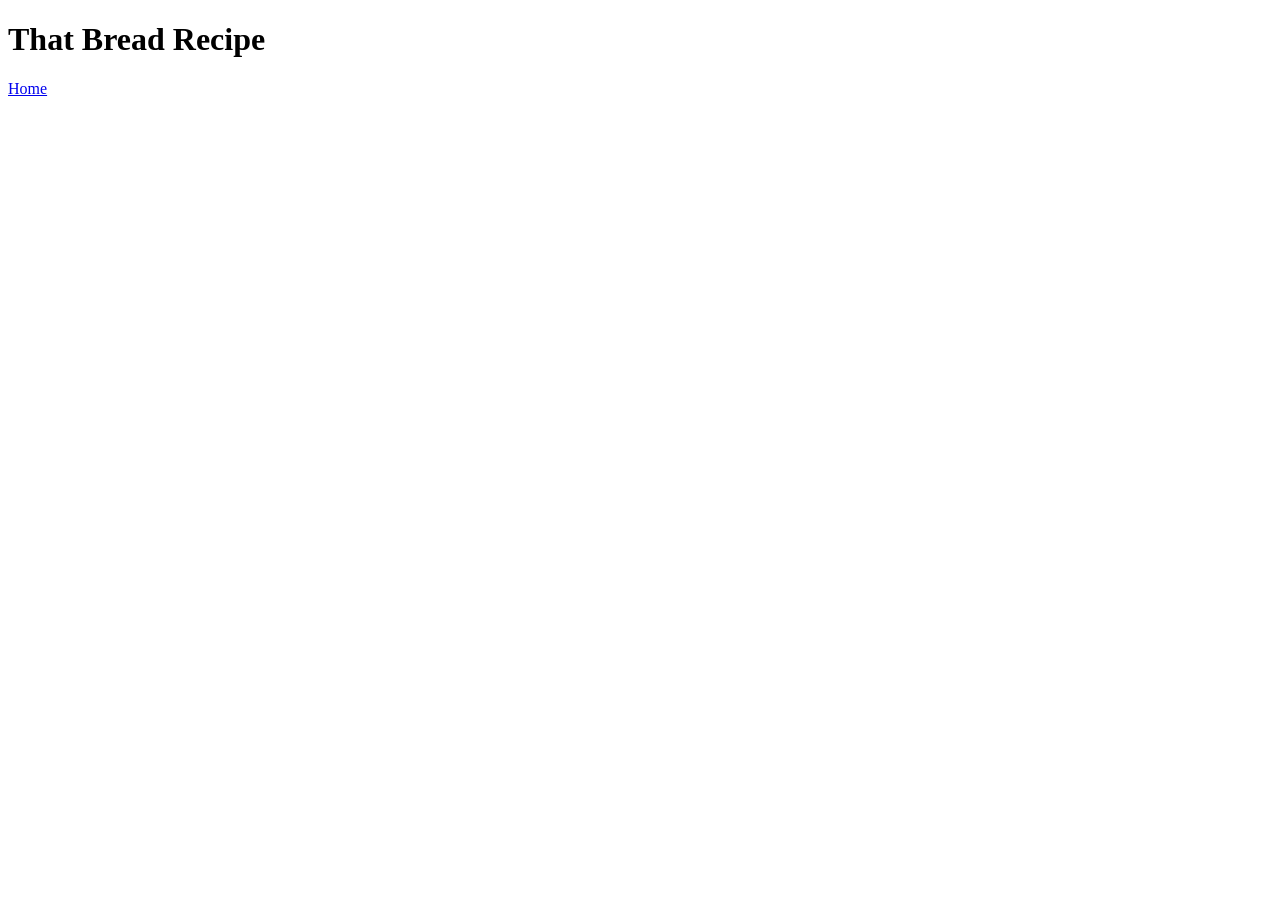
==== recipes/bread.html @ 6e728213 "Add basic pages and directory for recipes" ====
<!DOCTYPE html>
<html lang="en">
<head>
    <meta charset="UTF-8">
    <meta name="viewport" content="width=device-width, initial-scale=1.0">
    <title>Bread Recipe</title>
</head>
<body>
   <h1> That Bread Recipe</h1> 
   <a href="../index.html"> Home</a>
</body>
</html>
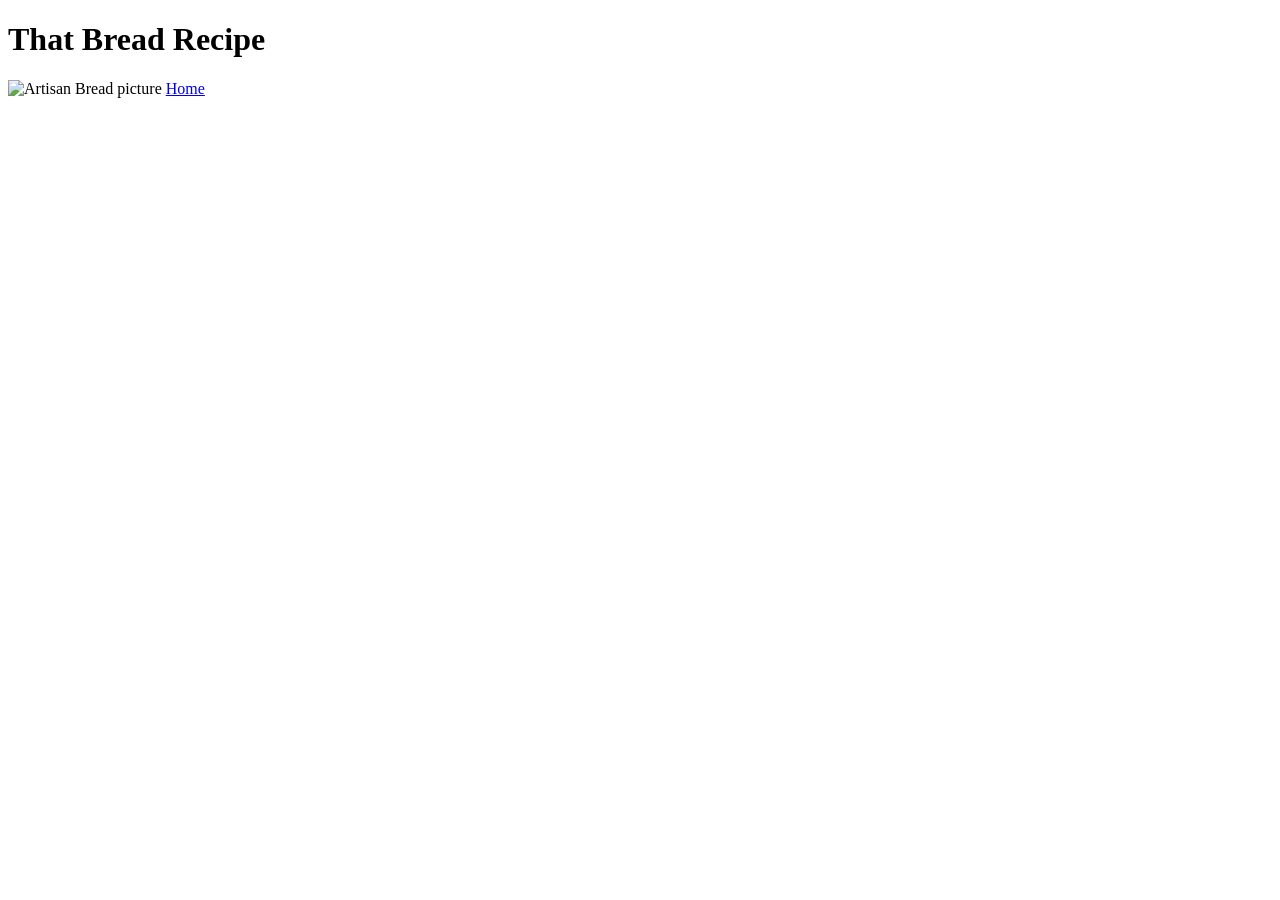
==== commit a5f28b6c: "Add image" ====
--- a/recipes/bread.html
+++ b/recipes/bread.html
@@ -7,6 +7,7 @@
 </head>
 <body>
    <h1> That Bread Recipe</h1> 
+   <img src ="https://sallysbakingaddiction.com/wp-content/uploads/2019/12/homemade-artisan-bread.jpg" alt="Artisan Bread picture" width="300" height="450">
    <a href="../index.html"> Home</a>
 </body>
 </html>
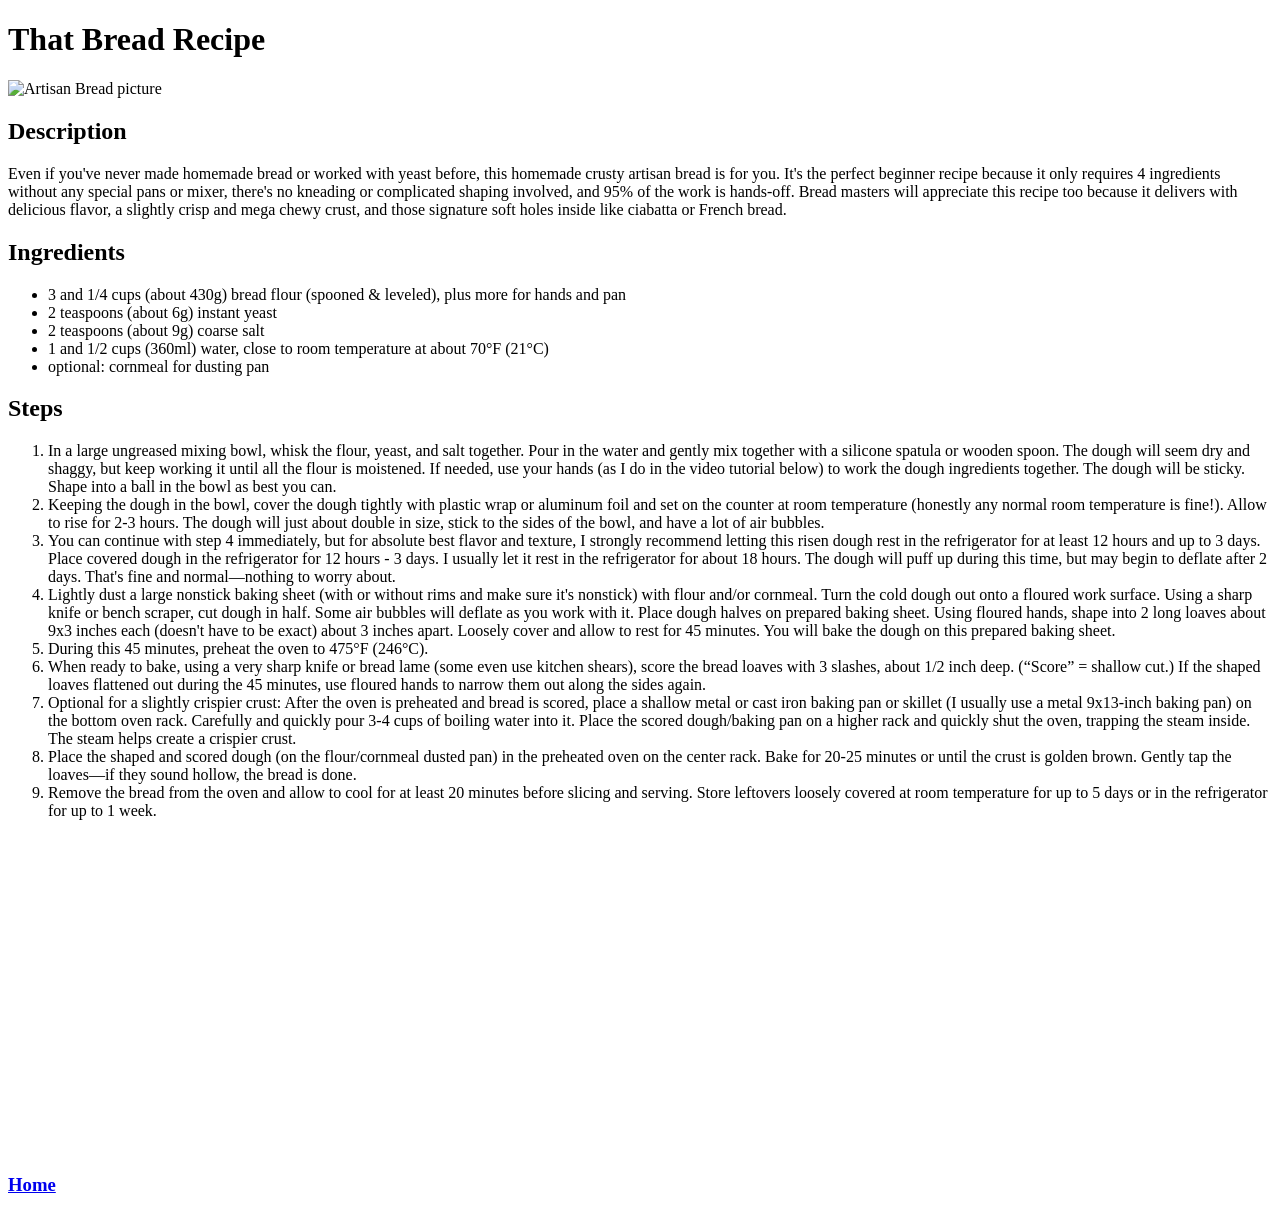
==== commit e52837a5: "Add descriptions, ingredients, and steps" ====
--- a/recipes/bread.html
+++ b/recipes/bread.html
@@ -8,6 +8,55 @@
 <body>
    <h1> That Bread Recipe</h1> 
    <img src ="https://sallysbakingaddiction.com/wp-content/uploads/2019/12/homemade-artisan-bread.jpg" alt="Artisan Bread picture" width="300" height="450">
-   <a href="../index.html"> Home</a>
+   <h2> Description </h2>
+   <p> Even if you've never made homemade bread or worked with yeast before, this homemade crusty artisan bread is for you. It's 
+    the perfect beginner recipe because it only requires 4 ingredients without any special pans or mixer, there's no kneading or 
+    complicated shaping involved, and 95% of the work is hands-off. Bread masters will appreciate this recipe too because it delivers 
+    with delicious flavor, a slightly crisp and mega chewy crust, and those signature soft holes inside like ciabatta or French bread.</p>
+
+    <h2> Ingredients </h2>
+    <ul>
+        <li> 3 and 1/4 cups (about 430g) bread flour (spooned & leveled), plus more for hands and pan </li>
+        <li> 2 teaspoons (about 6g) instant yeast </li>
+        <li> 2 teaspoons (about 9g) coarse salt </li>
+        <li> 1 and 1/2 cups (360ml) water, close to room temperature at about 70°F (21°C) </li>
+        <li> optional: cornmeal for dusting pan </li>
+    </ul>
+
+    <h2> Steps </h2>
+    <ol> 
+        <li> In a large ungreased mixing bowl, whisk the flour, yeast, and salt together. Pour in the water and gently mix together with 
+            a silicone spatula or wooden spoon. The dough will seem dry and shaggy, but keep working it until all the flour is moistened. 
+            If needed, use your hands (as I do in the video tutorial below) to work the dough ingredients together. The dough will be 
+            sticky. Shape into a ball in the bowl as best you can. </li>
+        <li> Keeping the dough in the bowl, cover the dough tightly with plastic wrap or aluminum foil and set on the counter at room 
+            temperature (honestly any normal room temperature is fine!). Allow to rise for 2-3 hours. The dough will just about double 
+            in size, stick to the sides of the bowl, and have a lot of air bubbles. </li>
+        <li> You can continue with step 4 immediately, but for absolute best flavor and texture, I strongly recommend letting this risen 
+            dough rest in the refrigerator for at least 12 hours and up to 3 days. Place covered dough in the refrigerator for 
+            12 hours - 3 days. I usually let it rest in the refrigerator for about 18 hours. The dough will puff up during this time, but 
+            may begin to deflate after 2 days. That's fine and normal—nothing to worry about. </li>
+        <li> Lightly dust a large nonstick baking sheet (with or without rims and make sure it's nonstick) with flour and/or cornmeal. 
+            Turn the cold dough out onto a floured work surface. Using a sharp knife or bench scraper, cut dough in half. Some air bubbles 
+            will deflate as you work with it. Place dough halves on prepared baking sheet. Using floured hands, shape into 2 long loaves 
+            about 9x3 inches each (doesn't have to be exact) about 3 inches apart. Loosely cover and allow to rest for 45 minutes. You 
+            will bake the dough on this prepared baking sheet. </li>
+        <li> During this 45 minutes, preheat the oven to 475°F (246°C). </li>
+        <li> When ready to bake, using a very sharp knife or bread lame (some even use kitchen shears), score the bread loaves with 3 
+            slashes, about 1/2 inch deep. (“Score” = shallow cut.) If the shaped loaves flattened out during the 45 minutes, use floured 
+            hands to narrow them out along the sides again.</li>
+        <li> Optional for a slightly crispier crust: After the oven is preheated and bread is scored, place a shallow metal or cast iron 
+            baking pan or skillet (I usually use a metal 9x13-inch baking pan) on the bottom oven rack. Carefully and quickly pour 3-4 cups 
+            of boiling water into it. Place the scored dough/baking pan on a higher rack and quickly shut the oven, trapping the steam 
+            inside. The steam helps create a crispier crust. </li>
+        <li> Place the shaped and scored dough (on the flour/cornmeal dusted pan) in the preheated oven on the center rack. Bake for 
+            20-25 minutes or until the crust is golden brown. Gently tap the loaves—if they sound hollow, the bread is done. </li>
+        <li> Remove the bread from the oven and allow to cool for at least 20 minutes before slicing and serving. Store leftovers loosely 
+            covered at room temperature for up to 5 days or in the refrigerator for up to 1 week. </li>
+    </ol>
+
+    <iframe width="560" height="315" src="https://www.youtube.com/embed/n499cXMGNCA?si=RP5DXzXmPgw_XFb2" title="YouTube video player" frameborder="0" allow="accelerometer; autoplay; clipboard-write; encrypted-media; gyroscope; picture-in-picture; web-share" referrerpolicy="strict-origin-when-cross-origin" allowfullscreen></iframe>
+    
+    <h3> <a href="../index.html"> Home</a> </h3>
 </body>
 </html>
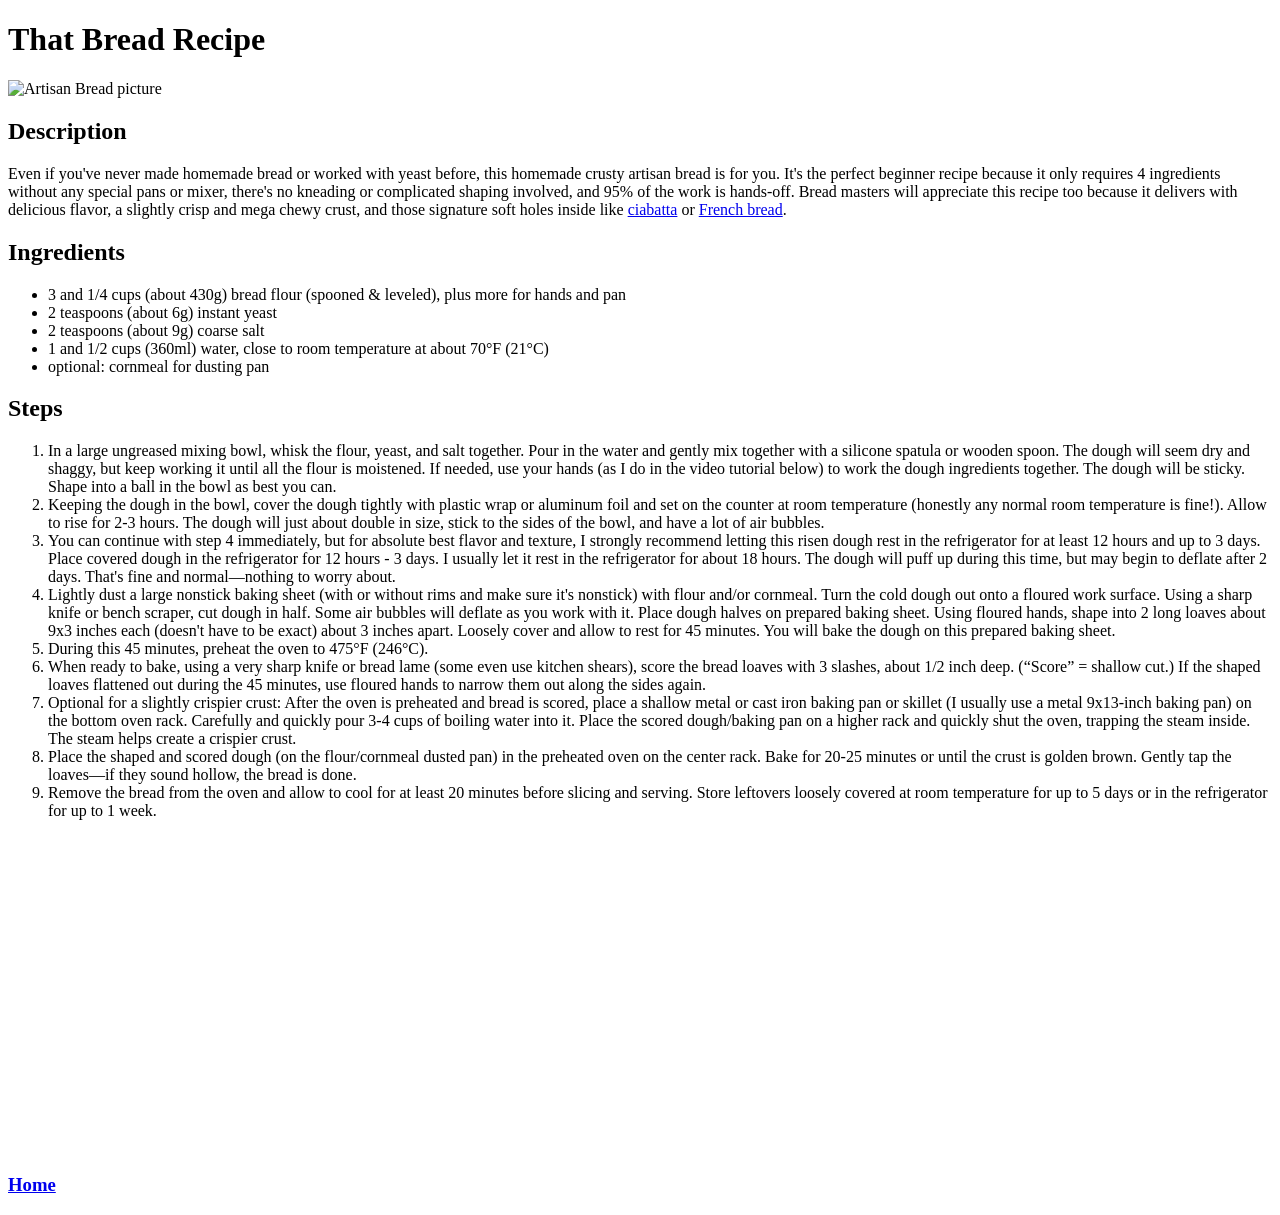
==== commit 18cdc6a3: "Add reference to ciabatta bread webpage" ====
--- a/recipes/bread.html
+++ b/recipes/bread.html
@@ -3,16 +3,18 @@
 <head>
     <meta charset="UTF-8">
     <meta name="viewport" content="width=device-width, initial-scale=1.0">
-    <title>Bread Recipe</title>
+    <title> Bread </title>
 </head>
 <body>
    <h1> That Bread Recipe</h1> 
    <img src ="https://sallysbakingaddiction.com/wp-content/uploads/2019/12/homemade-artisan-bread.jpg" alt="Artisan Bread picture" width="300" height="450">
+
    <h2> Description </h2>
    <p> Even if you've never made homemade bread or worked with yeast before, this homemade crusty artisan bread is for you. It's 
     the perfect beginner recipe because it only requires 4 ingredients without any special pans or mixer, there's no kneading or 
     complicated shaping involved, and 95% of the work is hands-off. Bread masters will appreciate this recipe too because it delivers 
-    with delicious flavor, a slightly crisp and mega chewy crust, and those signature soft holes inside like ciabatta or French bread.</p>
+    with delicious flavor, a slightly crisp and mega chewy crust, and those signature soft holes inside like 
+    <a href="ciabatta-bread.html">ciabatta</a> or <a href="french-bread.html">French bread</a>.</p>
 
     <h2> Ingredients </h2>
     <ul>
@@ -55,7 +57,9 @@
             covered at room temperature for up to 5 days or in the refrigerator for up to 1 week. </li>
     </ol>
 
-    <iframe width="560" height="315" src="https://www.youtube.com/embed/n499cXMGNCA?si=RP5DXzXmPgw_XFb2" title="YouTube video player" frameborder="0" allow="accelerometer; autoplay; clipboard-write; encrypted-media; gyroscope; picture-in-picture; web-share" referrerpolicy="strict-origin-when-cross-origin" allowfullscreen></iframe>
+    <iframe width="560" height="315" src="https://www.youtube.com/embed/n499cXMGNCA?si=RP5DXzXmPgw_XFb2" title="YouTube video player" 
+    frameborder="0" allow="accelerometer; autoplay; clipboard-write; encrypted-media; gyroscope; picture-in-picture; web-share" 
+    referrerpolicy="strict-origin-when-cross-origin" allowfullscreen></iframe>
     
     <h3> <a href="../index.html"> Home</a> </h3>
 </body>
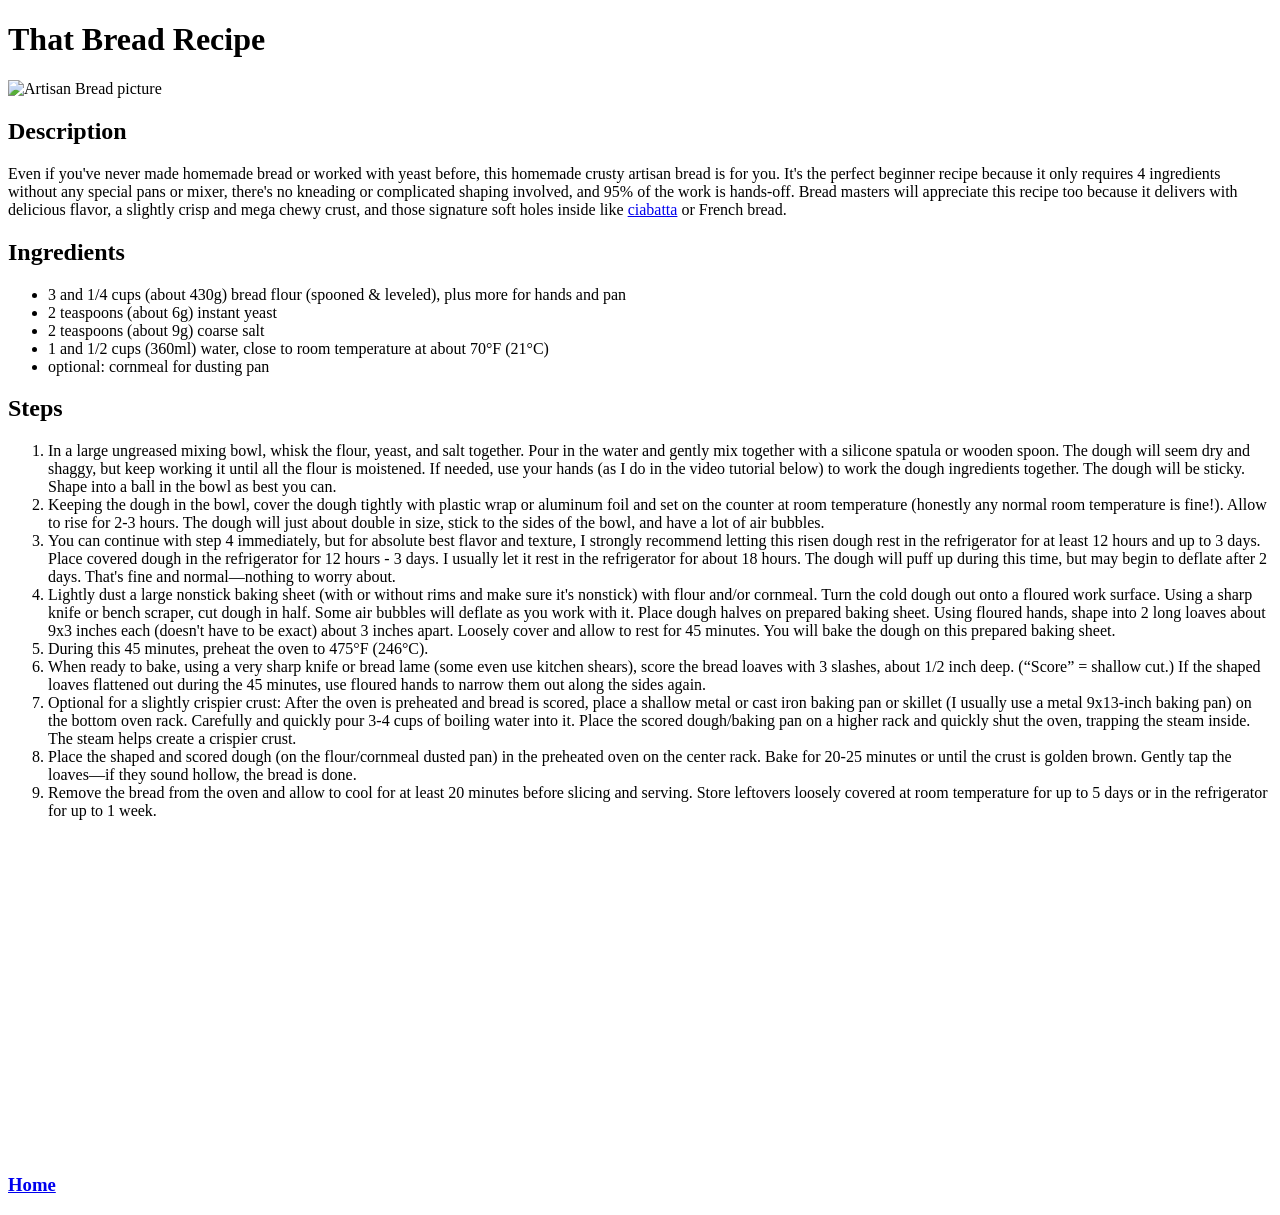
==== commit cc77e6c9: "Remove nonexisting french bread link" ====
--- a/recipes/bread.html
+++ b/recipes/bread.html
@@ -14,7 +14,7 @@
     the perfect beginner recipe because it only requires 4 ingredients without any special pans or mixer, there's no kneading or 
     complicated shaping involved, and 95% of the work is hands-off. Bread masters will appreciate this recipe too because it delivers 
     with delicious flavor, a slightly crisp and mega chewy crust, and those signature soft holes inside like 
-    <a href="ciabatta-bread.html">ciabatta</a> or <a href="french-bread.html">French bread</a>.</p>
+    <a href="ciabatta-bread.html">ciabatta</a> or French bread.</p>
 
     <h2> Ingredients </h2>
     <ul>
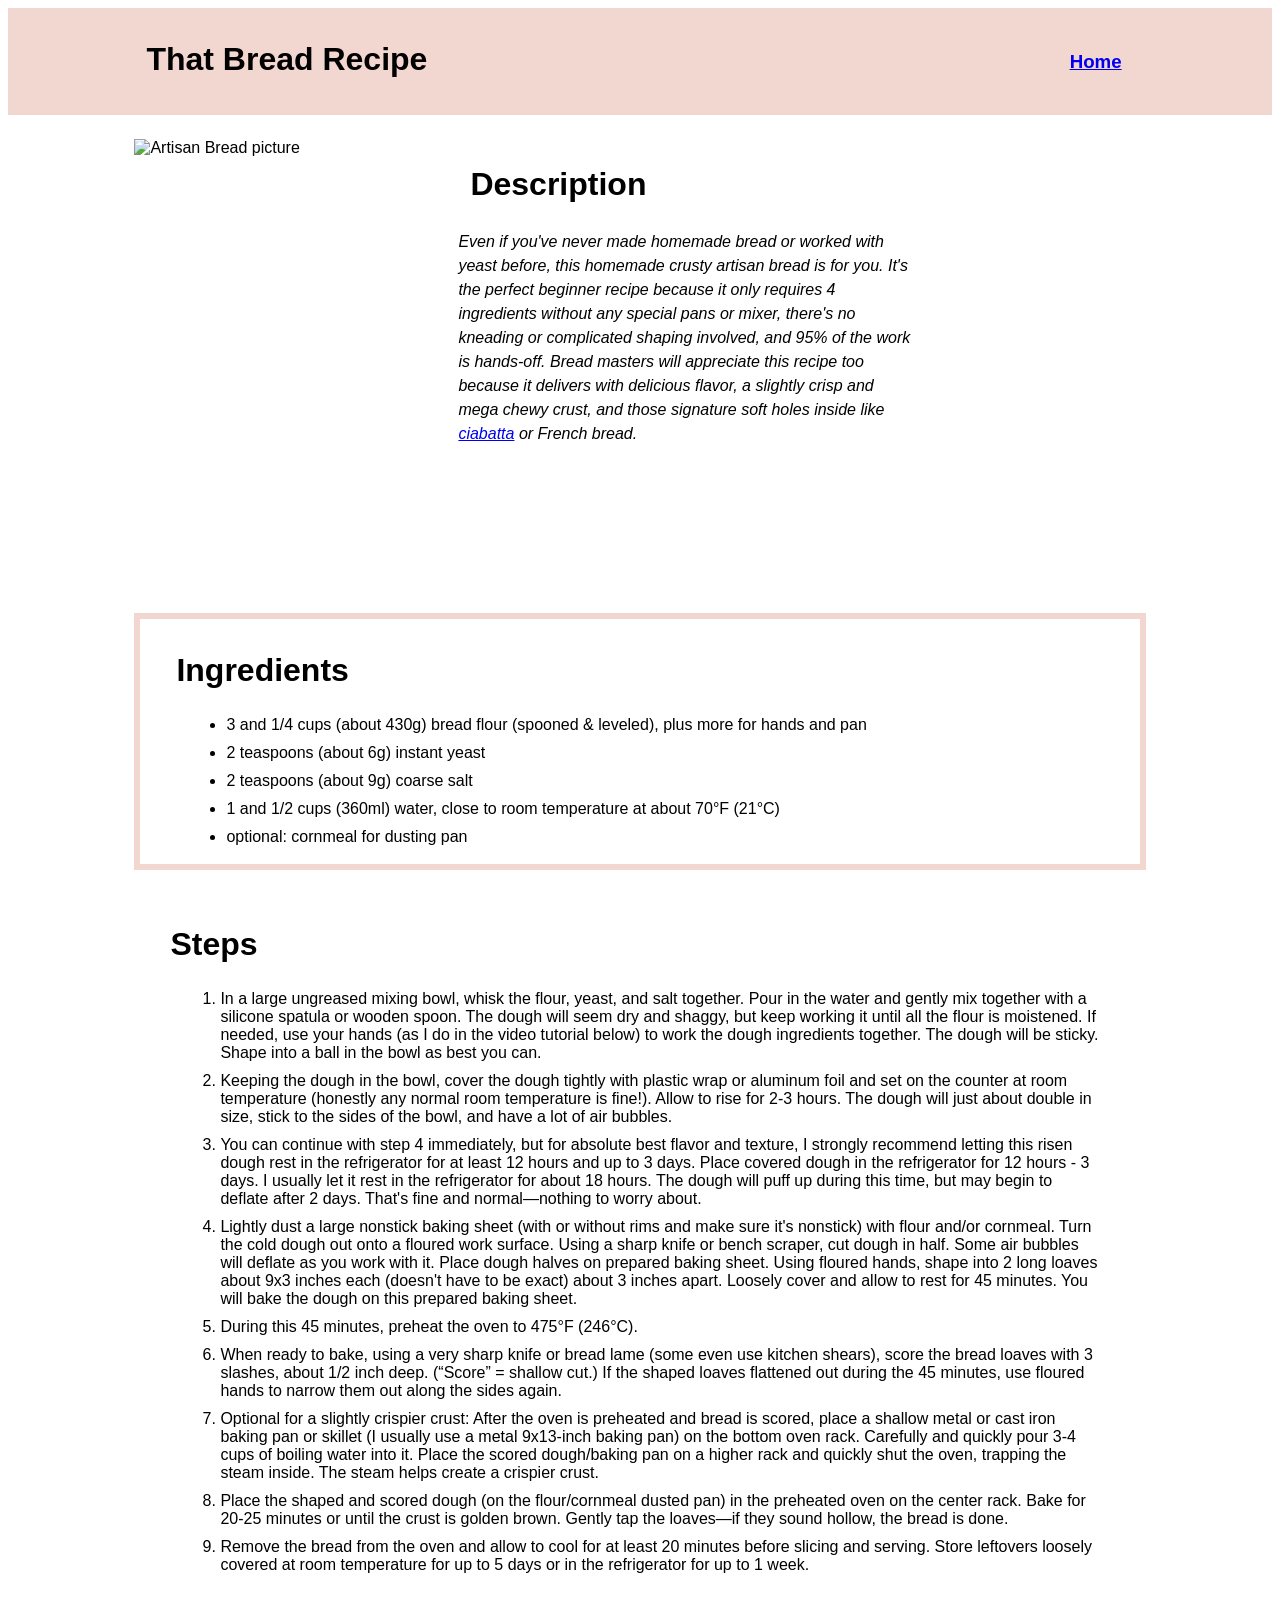
==== commit c91ddb91: "Added CSS" ====
--- a/recipes/bread.html
+++ b/recipes/bread.html
@@ -4,63 +4,69 @@
     <meta charset="UTF-8">
     <meta name="viewport" content="width=device-width, initial-scale=1.0">
     <title> Bread </title>
+    <link rel="stylesheet" href="../style.css">
 </head>
 <body>
-   <h1> That Bread Recipe</h1> 
-   <img src ="https://sallysbakingaddiction.com/wp-content/uploads/2019/12/homemade-artisan-bread.jpg" alt="Artisan Bread picture" width="300" height="450">
-
-   <h2> Description </h2>
-   <p> Even if you've never made homemade bread or worked with yeast before, this homemade crusty artisan bread is for you. It's 
-    the perfect beginner recipe because it only requires 4 ingredients without any special pans or mixer, there's no kneading or 
-    complicated shaping involved, and 95% of the work is hands-off. Bread masters will appreciate this recipe too because it delivers 
-    with delicious flavor, a slightly crisp and mega chewy crust, and those signature soft holes inside like 
-    <a href="ciabatta-bread.html">ciabatta</a> or French bread.</p>
-
-    <h2> Ingredients </h2>
-    <ul>
-        <li> 3 and 1/4 cups (about 430g) bread flour (spooned & leveled), plus more for hands and pan </li>
-        <li> 2 teaspoons (about 6g) instant yeast </li>
-        <li> 2 teaspoons (about 9g) coarse salt </li>
-        <li> 1 and 1/2 cups (360ml) water, close to room temperature at about 70°F (21°C) </li>
-        <li> optional: cornmeal for dusting pan </li>
-    </ul>
-
-    <h2> Steps </h2>
-    <ol> 
-        <li> In a large ungreased mixing bowl, whisk the flour, yeast, and salt together. Pour in the water and gently mix together with 
-            a silicone spatula or wooden spoon. The dough will seem dry and shaggy, but keep working it until all the flour is moistened. 
-            If needed, use your hands (as I do in the video tutorial below) to work the dough ingredients together. The dough will be 
-            sticky. Shape into a ball in the bowl as best you can. </li>
-        <li> Keeping the dough in the bowl, cover the dough tightly with plastic wrap or aluminum foil and set on the counter at room 
-            temperature (honestly any normal room temperature is fine!). Allow to rise for 2-3 hours. The dough will just about double 
-            in size, stick to the sides of the bowl, and have a lot of air bubbles. </li>
-        <li> You can continue with step 4 immediately, but for absolute best flavor and texture, I strongly recommend letting this risen 
-            dough rest in the refrigerator for at least 12 hours and up to 3 days. Place covered dough in the refrigerator for 
-            12 hours - 3 days. I usually let it rest in the refrigerator for about 18 hours. The dough will puff up during this time, but 
-            may begin to deflate after 2 days. That's fine and normal—nothing to worry about. </li>
-        <li> Lightly dust a large nonstick baking sheet (with or without rims and make sure it's nonstick) with flour and/or cornmeal. 
-            Turn the cold dough out onto a floured work surface. Using a sharp knife or bench scraper, cut dough in half. Some air bubbles 
-            will deflate as you work with it. Place dough halves on prepared baking sheet. Using floured hands, shape into 2 long loaves 
-            about 9x3 inches each (doesn't have to be exact) about 3 inches apart. Loosely cover and allow to rest for 45 minutes. You 
-            will bake the dough on this prepared baking sheet. </li>
-        <li> During this 45 minutes, preheat the oven to 475°F (246°C). </li>
-        <li> When ready to bake, using a very sharp knife or bread lame (some even use kitchen shears), score the bread loaves with 3 
-            slashes, about 1/2 inch deep. (“Score” = shallow cut.) If the shaped loaves flattened out during the 45 minutes, use floured 
-            hands to narrow them out along the sides again.</li>
-        <li> Optional for a slightly crispier crust: After the oven is preheated and bread is scored, place a shallow metal or cast iron 
-            baking pan or skillet (I usually use a metal 9x13-inch baking pan) on the bottom oven rack. Carefully and quickly pour 3-4 cups 
-            of boiling water into it. Place the scored dough/baking pan on a higher rack and quickly shut the oven, trapping the steam 
-            inside. The steam helps create a crispier crust. </li>
-        <li> Place the shaped and scored dough (on the flour/cornmeal dusted pan) in the preheated oven on the center rack. Bake for 
-            20-25 minutes or until the crust is golden brown. Gently tap the loaves—if they sound hollow, the bread is done. </li>
-        <li> Remove the bread from the oven and allow to cool for at least 20 minutes before slicing and serving. Store leftovers loosely 
-            covered at room temperature for up to 5 days or in the refrigerator for up to 1 week. </li>
-    </ol>
-
-    <iframe width="560" height="315" src="https://www.youtube.com/embed/n499cXMGNCA?si=RP5DXzXmPgw_XFb2" title="YouTube video player" 
-    frameborder="0" allow="accelerometer; autoplay; clipboard-write; encrypted-media; gyroscope; picture-in-picture; web-share" 
-    referrerpolicy="strict-origin-when-cross-origin" allowfullscreen></iframe>
-    
-    <h3> <a href="../index.html"> Home</a> </h3>
+    <div class="banner">
+        <h1> That Bread Recipe </h1>
+        <h3 class="home"> <a href="../index.html"> Home</a> </h3>
+    </div>
+    <div class="content-1">
+        <img src ="https://sallysbakingaddiction.com/wp-content/uploads/2019/12/homemade-artisan-bread.jpg" alt="Artisan Bread picture" width="300" height="450">
+        <div class="description">
+            <h2> Description </h2>
+            <p> Even if you've never made homemade bread or worked with yeast before, this homemade crusty artisan bread is for you. It's 
+                the perfect beginner recipe because it only requires 4 ingredients without any special pans or mixer, there's no kneading or 
+                complicated shaping involved, and 95% of the work is hands-off. Bread masters will appreciate this recipe too because it delivers 
+                with delicious flavor, a slightly crisp and mega chewy crust, and those signature soft holes inside like 
+                <a href="ciabatta-bread.html">ciabatta</a> or French bread.</p>
+        </div>
+    </div>
+    <div class="content-2">
+        <h2> Ingredients </h2>
+        <ul>
+            <li> 3 and 1/4 cups (about 430g) bread flour (spooned & leveled), plus more for hands and pan </li>
+            <li> 2 teaspoons (about 6g) instant yeast </li>
+            <li> 2 teaspoons (about 9g) coarse salt </li>
+            <li> 1 and 1/2 cups (360ml) water, close to room temperature at about 70°F (21°C) </li>
+            <li> optional: cornmeal for dusting pan </li>
+        </ul>
+    </div>
+    <div class="content-3">
+        <h2> Steps </h2>
+        <ol> 
+            <li> In a large ungreased mixing bowl, whisk the flour, yeast, and salt together. Pour in the water and gently mix together with 
+                a silicone spatula or wooden spoon. The dough will seem dry and shaggy, but keep working it until all the flour is moistened. 
+                If needed, use your hands (as I do in the video tutorial below) to work the dough ingredients together. The dough will be 
+                sticky. Shape into a ball in the bowl as best you can. </li>
+            <li> Keeping the dough in the bowl, cover the dough tightly with plastic wrap or aluminum foil and set on the counter at room 
+                temperature (honestly any normal room temperature is fine!). Allow to rise for 2-3 hours. The dough will just about double 
+                in size, stick to the sides of the bowl, and have a lot of air bubbles. </li>
+            <li> You can continue with step 4 immediately, but for absolute best flavor and texture, I strongly recommend letting this risen 
+                dough rest in the refrigerator for at least 12 hours and up to 3 days. Place covered dough in the refrigerator for 
+                12 hours - 3 days. I usually let it rest in the refrigerator for about 18 hours. The dough will puff up during this time, but 
+                may begin to deflate after 2 days. That's fine and normal—nothing to worry about. </li>
+            <li> Lightly dust a large nonstick baking sheet (with or without rims and make sure it's nonstick) with flour and/or cornmeal. 
+                Turn the cold dough out onto a floured work surface. Using a sharp knife or bench scraper, cut dough in half. Some air bubbles 
+                will deflate as you work with it. Place dough halves on prepared baking sheet. Using floured hands, shape into 2 long loaves 
+                about 9x3 inches each (doesn't have to be exact) about 3 inches apart. Loosely cover and allow to rest for 45 minutes. You 
+                will bake the dough on this prepared baking sheet. </li>
+            <li> During this 45 minutes, preheat the oven to 475°F (246°C). </li>
+            <li> When ready to bake, using a very sharp knife or bread lame (some even use kitchen shears), score the bread loaves with 3 
+                slashes, about 1/2 inch deep. (“Score” = shallow cut.) If the shaped loaves flattened out during the 45 minutes, use floured 
+                hands to narrow them out along the sides again.</li>
+            <li> Optional for a slightly crispier crust: After the oven is preheated and bread is scored, place a shallow metal or cast iron 
+                baking pan or skillet (I usually use a metal 9x13-inch baking pan) on the bottom oven rack. Carefully and quickly pour 3-4 cups 
+                of boiling water into it. Place the scored dough/baking pan on a higher rack and quickly shut the oven, trapping the steam 
+                inside. The steam helps create a crispier crust. </li>
+            <li> Place the shaped and scored dough (on the flour/cornmeal dusted pan) in the preheated oven on the center rack. Bake for 
+                20-25 minutes or until the crust is golden brown. Gently tap the loaves—if they sound hollow, the bread is done. </li>
+            <li> Remove the bread from the oven and allow to cool for at least 20 minutes before slicing and serving. Store leftovers loosely 
+                covered at room temperature for up to 5 days or in the refrigerator for up to 1 week. </li>
+        </ol>
+        <iframe width="560" height="315" src="https://www.youtube.com/embed/n499cXMGNCA?si=RP5DXzXmPgw_XFb2" title="YouTube video player" 
+        frameborder="0" allow="accelerometer; autoplay; clipboard-write; encrypted-media; gyroscope; picture-in-picture; web-share" 
+        referrerpolicy="strict-origin-when-cross-origin" allowfullscreen></iframe>
+    </div>
 </body>
 </html>
--- a/style.css
+++ b/style.css
@@ -0,0 +1,78 @@
+html {
+    box-sizing: border-box;
+}
+
+*, *::before, *::after {
+    box-sizing: inherit;
+}
+
+body {
+    font-family: 'Verdana', sans-serif;
+}
+
+h1, h2, h3 {
+    font-family: 'Trebuchet MS', sans-serif;
+    padding: 0 12px;
+}
+
+h2 {
+    font-size: 2rem;
+}
+
+ul, ol {
+    margin: 12px;
+}
+
+li {
+    margin: 10px;
+}
+
+.menu {
+    display: flex;
+}
+
+.banner {
+    background-color: #f2d6d0;
+    padding: 12px 10%;
+    margin-bottom: 12px;
+    display: flex;
+}
+
+.home {
+    display: inline-block;
+    margin-left: auto;
+    padding: 12px 24px;
+}
+
+.content-1 {
+    display: flex;
+    gap: 24px;
+    margin: 24px 10%;
+}
+
+.description {
+    padding-top: 0;
+    width: 45%;
+}
+
+.description p {
+    line-height: 1.5;
+    font-style: italic;
+}
+
+.content-2 {
+    margin: 24px 10%;
+    border: 6px solid #f2d6d0;
+    padding: 6px 24px;
+}
+
+.content-3 {
+    margin: 24px 10%;
+    margin-bottom: 24px;
+    border: 6px;
+    padding: 6px 24px;
+}
+
+iframe {
+    margin: 24px;
+}
